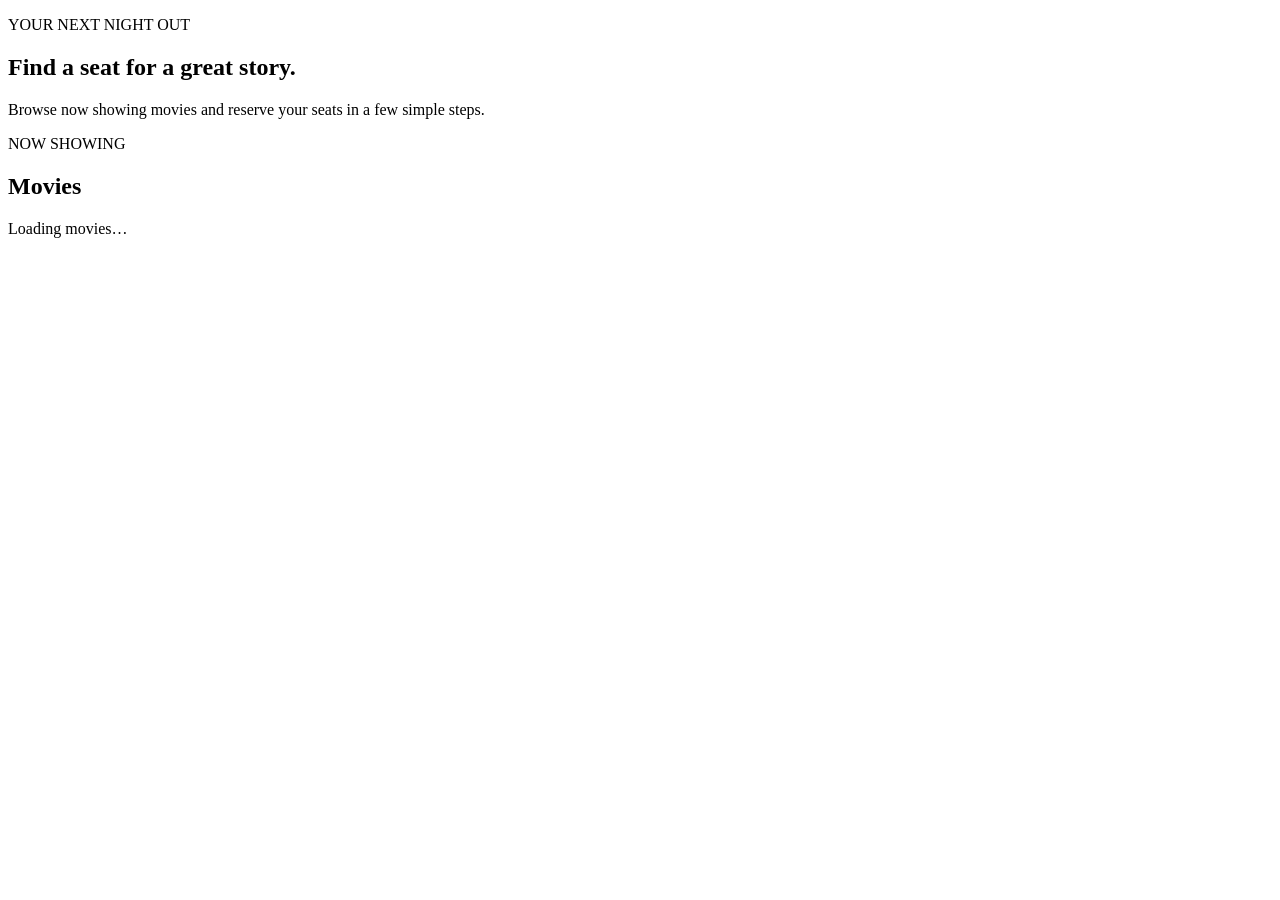
==== src/main/resources/templates/index.html @ 6f13d6ea "Build movie reservation system prototype" ====
<!DOCTYPE html>
<html lang="en" xmlns:th="http://www.thymeleaf.org">
<head>
    <meta charset="UTF-8"><meta name="viewport" content="width=device-width, initial-scale=1">
    <title>ReelReserve | Movies</title><link rel="stylesheet" href="/css/styles.css">
</head>
<body data-page="home">
<div th:replace="~{fragments/nav :: navigation}"></div>
<main class="container">
    <section class="hero"><p class="eyebrow">YOUR NEXT NIGHT OUT</p><h1>Find a seat for a great story.</h1>
        <p>Browse now showing movies and reserve your seats in a few simple steps.</p></section>
    <section><div class="section-heading"><div><p class="eyebrow">NOW SHOWING</p><h2>Movies</h2></div></div>
        <div id="movie-grid" class="movie-grid"><p class="muted">Loading movies…</p></div></section>
</main>
<script src="/js/app.js" defer></script>
</body></html>
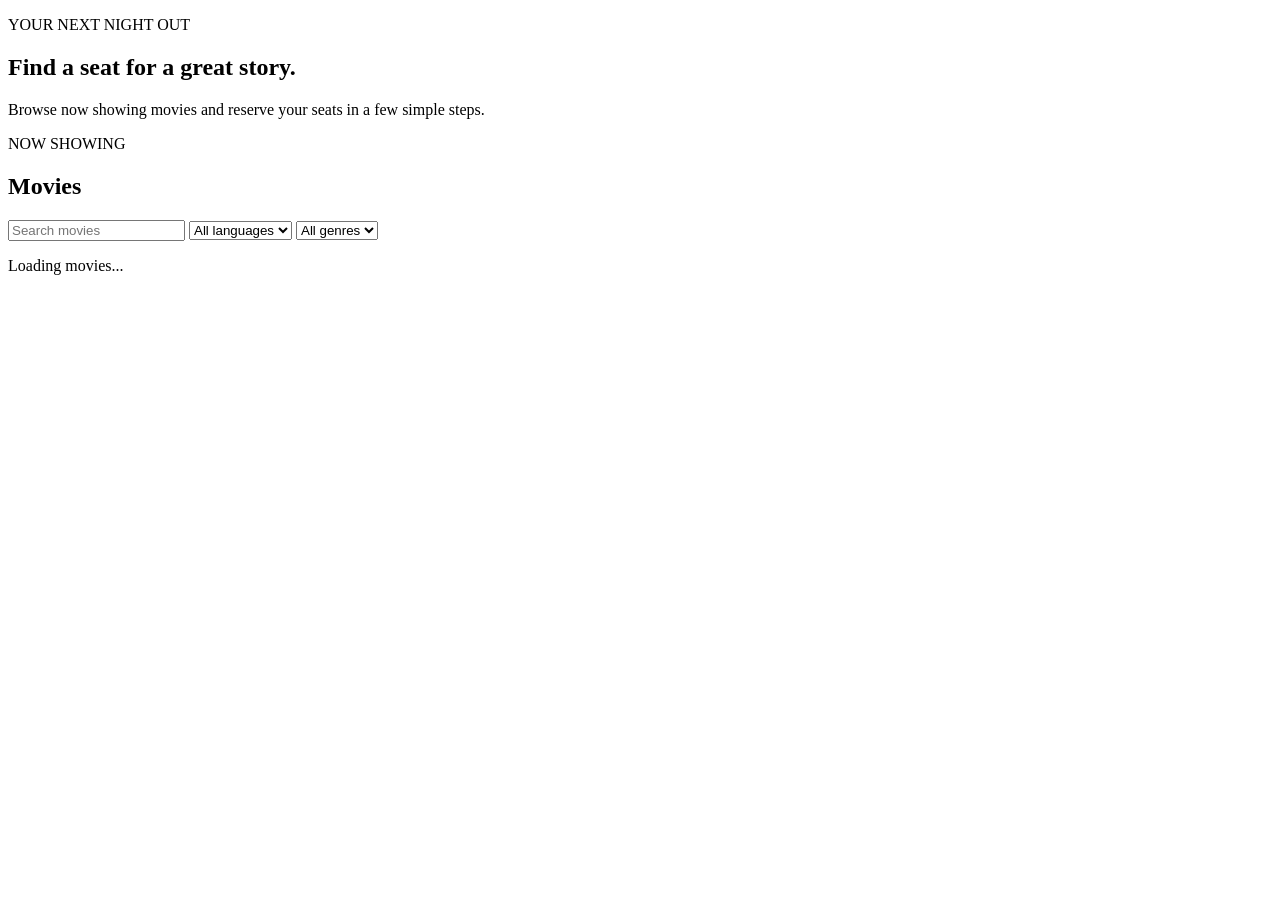
==== commit 4e0bcbbe: "added admin page" ====
--- a/src/main/resources/templates/index.html
+++ b/src/main/resources/templates/index.html
@@ -2,7 +2,7 @@
 <html lang="en" xmlns:th="http://www.thymeleaf.org">
 <head>
     <meta charset="UTF-8"><meta name="viewport" content="width=device-width, initial-scale=1">
-    <title>ReelReserve | Movies</title><link rel="stylesheet" href="/css/styles.css">
+    <title>CHALCHITRA | Movies</title><link rel="stylesheet" href="/css/styles.css">
 </head>
 <body data-page="home">
 <div th:replace="~{fragments/nav :: navigation}"></div>
@@ -10,7 +10,15 @@
     <section class="hero"><p class="eyebrow">YOUR NEXT NIGHT OUT</p><h1>Find a seat for a great story.</h1>
         <p>Browse now showing movies and reserve your seats in a few simple steps.</p></section>
     <section><div class="section-heading"><div><p class="eyebrow">NOW SHOWING</p><h2>Movies</h2></div></div>
-        <div id="movie-grid" class="movie-grid"><p class="muted">Loading movies…</p></div></section>
+    <div class="filters">
+        <input id="movie-search" type="search" placeholder="Search movies" aria-label="Search movies">
+        <select id="filter-language" aria-label="Language"><option value="">All languages</option></select>
+        <select id="filter-genre" aria-label="Genre"><option value="">All genres</option></select>
+    </div>
+    <div id="movie-grid" class="movie-grid"><p class="muted">Loading movies...</p></div></section>
+<section id="coming-soon-section" hidden>
+    <div class="section-heading"><div><p class="eyebrow">COMING SOON</p><h2>Upcoming</h2></div></div>
+    <div id="coming-soon-grid" class="movie-grid"></div></section>
 </main>
 <script src="/js/app.js" defer></script>
 </body></html>
